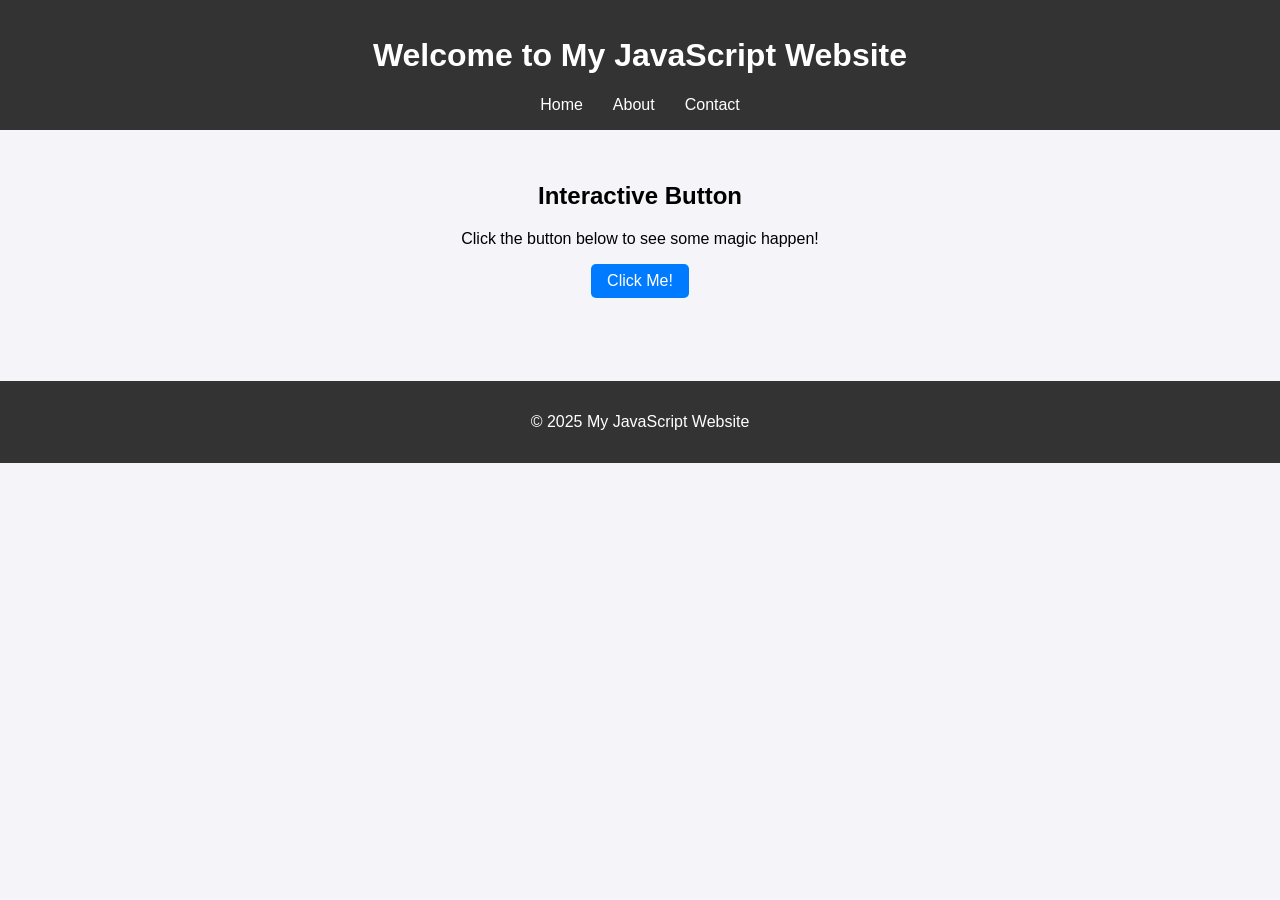
==== index.html @ 0dd9072d "Click for amazing messages" ====
<!DOCTYPE html>
<html lang="en">
<head>
    <meta charset="UTF-8">
    <meta name="viewport" content="width=device-width, initial-scale=1.0">
    <title>JavaScript Website</title>
    <style>
        body {
            font-family: Arial, sans-serif;
            margin: 0;
            padding: 0;
            background-color: #f4f4f9;
        }
        header {
            background-color: #333;
            color: #fff;
            padding: 1rem 0;
            text-align: center;
        }
        nav ul {
            list-style: none;
            padding: 0;
            display: flex;
            justify-content: center;
            margin: 0;
        }
        nav ul li {
            margin: 0 15px;
        }
        nav ul li a {
            color: #fff;
            text-decoration: none;
        }
        main {
            padding: 2rem;
            text-align: center;
        }
        button {
            padding: 0.5rem 1rem;
            font-size: 1rem;
            color: #fff;
            background-color: #007bff;
            border: none;
            border-radius: 5px;
            cursor: pointer;
        }
        button:hover {
            background-color: #0056b3;
        }
        footer {
            background-color: #333;
            color: #fff;
            text-align: center;
            padding: 1rem 0;
            margin-top: 2rem;
        }
    </style>
</head>
<body>
    <header>
        <h1>Welcome to My JavaScript Website</h1>
        <nav>
            <ul>
                <li><a href="#">Home</a></li>
                <li><a href="#about">About</a></li>
                <li><a href="#contact">Contact</a></li>
            </ul>
        </nav>
    </header>
    <main>
        <h2>Interactive Button</h2>
        <p>Click the button below to see some magic happen!</p>
        <button id="magicButton">Click Me!</button>
        <p id="output" style="margin-top: 1rem; font-size: 1.2rem;"></p>
    </main>
    <footer>
        <p>&copy; 2025 My JavaScript Website</p>
    </footer>

    <script>
        const button = document.getElementById('magicButton');
        const output = document.getElementById('output');

        button.addEventListener('click', () => {
            const messages = [
                "You are amazing!",
                "Keep up the great work!",
                "JavaScript is awesome!",
                "Coding is fun!",
                "Believe in yourself!"
            ];
            const randomMessage = messages[Math.floor(Math.random() * messages.length)];
            output.textContent = randomMessage;
        });
    </script>
</body>
</html>
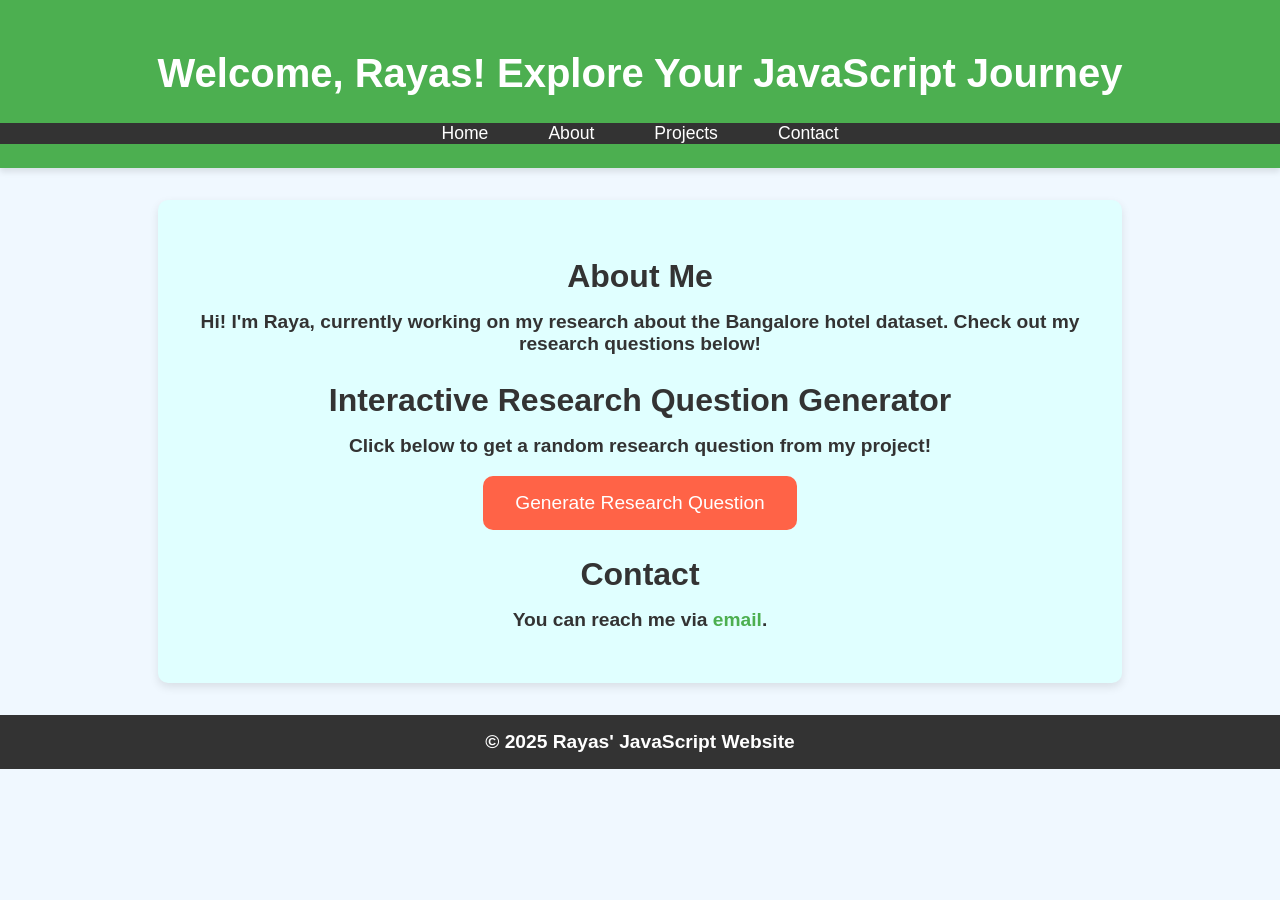
==== commit 3d415eab: "Explore my JavaScript Journey" ====
--- a/index.html
+++ b/index.html
@@ -3,95 +3,40 @@
 <head>
     <meta charset="UTF-8">
     <meta name="viewport" content="width=device-width, initial-scale=1.0">
-    <title>JavaScript Website</title>
-    <style>
-        body {
-            font-family: Arial, sans-serif;
-            margin: 0;
-            padding: 0;
-            background-color: #f4f4f9;
-        }
-        header {
-            background-color: #333;
-            color: #fff;
-            padding: 1rem 0;
-            text-align: center;
-        }
-        nav ul {
-            list-style: none;
-            padding: 0;
-            display: flex;
-            justify-content: center;
-            margin: 0;
-        }
-        nav ul li {
-            margin: 0 15px;
-        }
-        nav ul li a {
-            color: #fff;
-            text-decoration: none;
-        }
-        main {
-            padding: 2rem;
-            text-align: center;
-        }
-        button {
-            padding: 0.5rem 1rem;
-            font-size: 1rem;
-            color: #fff;
-            background-color: #007bff;
-            border: none;
-            border-radius: 5px;
-            cursor: pointer;
-        }
-        button:hover {
-            background-color: #0056b3;
-        }
-        footer {
-            background-color: #333;
-            color: #fff;
-            text-align: center;
-            padding: 1rem 0;
-            margin-top: 2rem;
-        }
-    </style>
+    <title>Rayas' JavaScript Website</title>
+    <link rel="stylesheet" href="style.css">
 </head>
 <body>
     <header>
-        <h1>Welcome to My JavaScript Website</h1>
+        <h1>Welcome, Rayas! Explore Your JavaScript Journey</h1>
         <nav>
             <ul>
                 <li><a href="#">Home</a></li>
                 <li><a href="#about">About</a></li>
+                <li><a href="#projects">Projects</a></li>
                 <li><a href="#contact">Contact</a></li>
             </ul>
         </nav>
     </header>
     <main>
-        <h2>Interactive Button</h2>
-        <p>Click the button below to see some magic happen!</p>
-        <button id="magicButton">Click Me!</button>
-        <p id="output" style="margin-top: 1rem; font-size: 1.2rem;"></p>
+        <section id="about">
+            <h2>About Me</h2>
+            <p>Hi! I'm Raya, currently working on my research about the Bangalore hotel dataset. Check out my research questions below!</p>
+        </section>
+        <section id="projects">
+            <h2>Interactive Research Question Generator</h2>
+            <p>Click below to get a random research question from my project!</p>
+            <button id="generateQuestion">Generate Research Question</button>
+            <p id="researchOutput" style="margin-top: 1rem; font-size: 1.2rem;"></p>
+        </section>
+        <section id="contact">
+            <h2>Contact</h2>
+            <p>You can reach me via <a href="mailto:rayayasmin1@gmail.com">email</a>.</p>
+        </section>
     </main>
     <footer>
-        <p>&copy; 2025 My JavaScript Website</p>
+        <p>&copy; 2025 Rayas' JavaScript Website</p>
     </footer>
-
-    <script>
-        const button = document.getElementById('magicButton');
-        const output = document.getElementById('output');
-
-        button.addEventListener('click', () => {
-            const messages = [
-                "You are amazing!",
-                "Keep up the great work!",
-                "JavaScript is awesome!",
-                "Coding is fun!",
-                "Believe in yourself!"
-            ];
-            const randomMessage = messages[Math.floor(Math.random() * messages.length)];
-            output.textContent = randomMessage;
-        });
-    </script>
+    <script src="script.js"></script>
 </body>
 </html>
--- a/style.css
+++ b/style.css
@@ -0,0 +1,110 @@
+/* General Styles */
+body {
+    font-family: Arial, sans-serif;
+    margin: 0;
+    padding: 0;
+    background-color: #f0f8ff; /* Soft light blue background for the body */
+}
+
+header {
+    background-color: #4CAF50; /* Green header */
+    color: #fff;
+    padding: 1.5rem 0;
+    text-align: center;
+    box-shadow: 0 4px 6px rgba(0, 0, 0, 0.1);
+}
+
+header h1 {
+    font-size: 2.5rem;
+    font-weight: bold;
+    color: #fff;
+}
+
+nav ul {
+    list-style: none;
+    padding: 0;
+    display: flex;
+    justify-content: center;
+    margin: 0;
+    background-color: #333;
+}
+
+nav ul li {
+    margin: 0 15px;
+}
+
+nav ul li a {
+    color: #fff;
+    text-decoration: none;
+    font-size: 1.1rem;
+    padding: 8px 15px;
+    border-radius: 5px;
+    transition: background-color 0.3s ease;
+}
+
+nav ul li a:hover {
+    background-color: #ddd; /* Light gray on hover */
+    color: #333;
+}
+
+main {
+    padding: 2rem;
+    text-align: center;
+    background-color: #e0ffff; /* Light cyan background for the main content */
+    border-radius: 10px;
+    box-shadow: 0 4px 10px rgba(0, 0, 0, 0.1);
+    margin: 2rem auto;
+    max-width: 900px;
+}
+
+h2 {
+    font-size: 2rem;
+    color: #333;
+    margin-bottom: 1rem;
+}
+
+button {
+    padding: 1rem 2rem;
+    font-size: 1.2rem;
+    color: #fff;
+    background-color: #FF6347; /* Tomato red background */
+    border: none;
+    border-radius: 10px;
+    cursor: pointer;
+    transition: background-color 0.3s ease;
+}
+
+button:hover {
+    background-color: #FF4500; /* Darker red when hovered */
+}
+
+p {
+    font-size: 1.2rem;
+    color: #333;
+    margin-top: 1rem;
+    font-weight: 600;
+}
+
+/* Footer Styling */
+footer {
+    background-color: #333;
+    color: #fff;
+    text-align: center;
+    padding: 1rem 0;
+    margin-top: 2rem;
+    font-size: 1rem;
+}
+
+footer p {
+    margin: 0;
+    color: white;
+}
+
+a {
+    color: #4CAF50; /* Green link color */
+    text-decoration: none;
+}
+
+a:hover {
+    text-decoration: underline;
+}
